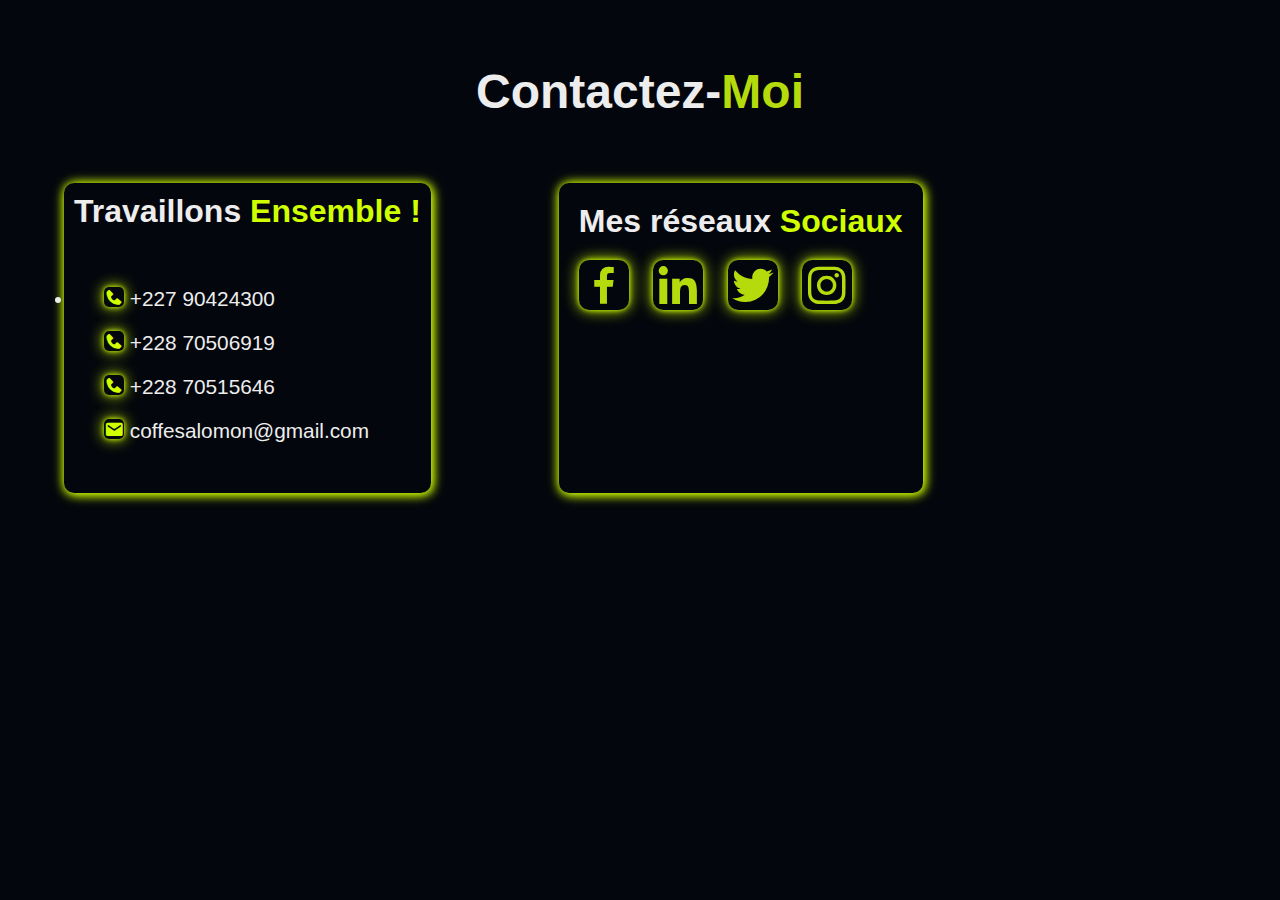
==== contact.html @ 5776f1be "Ajout des fichiers necessaires" ====
<!DOCTYPE html>
<html lang="fr">
    <head>
        <meta charset="UTF-8">
        <meta http-equiv="X-UA-Compatible" content="IE=edge">
        <meta name="viewport" content="width=device-width, inital-scale=1.0">
        <title>salomon-salim</title>
        <link rel="icon" type="image/jpg" href="Picture2.png">
        <link rel="stylesheet" href="stylesheet.css">
        <link href='https://unpkg.com/boxicons@2.1.4/css/boxicons.min.css' rel='stylesheet'>
        <script src="https://unpkg.com/typed.js@2.0.16/dist/typed.umd.js"></script>
    </head>
    <body>
        <header class="header">
            <a href="index.html" class="logo"><img id="pic" src=""></a>
            <nav class="navbar">
                <a href="accueil.html" style="--1:1" class="active">Accueil</a>
                <a href="experience.html" style="--1:2">Expérience</a>
                <a href="services.html" style="--1:3">Services</a>
                <a href="contact.html" style="--1:7">Contact</a>
            </nav>
            <div class="menu-toggle" id="menu-toggle">
                <div class="bar"></div>
                <div class="bar"></div>
                <div class="bar"></div>
            </div>
            <div class="overlay"></div>
        </header>
        <h1 class="contact-title00" id="title00">Contactez-<span>Moi</span></h1>
        <div class="contact-container">
            <div class="contacts">
                <h2 class="contact-title">Travaillons <span>Ensemble !</span> </h2>
                <li>
                    <ol> <i class='bx bxs-phone'></i>  +227 90424300</ol>
                    <ol> <i class='bx bxs-phone'></i>  +228 70506919</ol>
                    <ol> <i class='bx bxs-phone'></i>  +228 70515646</ol>
                    <ol> <i class='bx bxs-envelope' ></i> coffesalomon@gmail.com</ol>
                </li>
            </div>
            <div class="social-net">
                <h2 class="contact-title">Mes réseaux <span>Sociaux</span></h2>
                <i class='bx bxl-facebook' ></i>
                <i class='bx bxl-linkedin' ></i>
                <i class='bx bxl-twitter' ></i>
                <i class='bx bxl-instagram' ></i>

            </div>
        </div>
        <script src="main.js "></script>
    </body>
</html>
---- stylesheet.css ----
@media (min-width: 769px) and (max-width: 1024px) {
    /* Styles pour les tablettes */
}

/*@media only screen and (max-width: 600px) {*/
@media only screen and (max-width: 767px) and (min-device-width: 320px) {
    .qualification_container {
        flex-direction: column;
        /* Passe à une disposition en colonne pour les petits écrans */
    }

    .education,
    .experience {
        text-align: left;
        /* Aligne le contenu à gauche pour les petits écrans */
    }

    .timeline {
        padding-left: 10px;
        /* Ajuste l'espacement à gauche sur la timeline pour les petits écrans */
    }

    .navbar {
        display: none;
        position: absolute;
        border-radius: 15px;
        top: 0;
        left: 0;
        opacity: 0.9;
        width: 100%;
        /* Largeur du menu latéral */
        height: 150px;
        background-color: #0d0e0d;
        /* Couleur de fond du menu */
        padding-top: 50px;
        /* Espace pour le logo et autres éléments en haut */
        box-sizing: border-box;
        transition: transform 0.3s ease-in-out;
        transform: translateX(-250px);
        /* Cacher initialement le menu */
    }

    .navbar.active {
        transform: translateX(0);
        /* Afficher le menu */
    }

    /* Afficher le menu hamburger */
    .menu-toggle {
        display: block;
        cursor: pointer;
    }

    .menu-toggle .bar {
        width: 25px;
        height: 3px;
        background-color: #d0ff00;
        margin: 5px 0;
        transition: transform 0.4s ease-in-out;
    }

    /* Animation pour le menu hamburger */
    .menu-toggle.active .bar:nth-child(1) {
        transform: translateY(8px) rotate(45deg);
    }

    .menu-toggle.active .bar:nth-child(2) {
        opacity: 0;
    }

    .menu-toggle.active .bar:nth-child(3) {
        transform: translateY(-8px) rotate(-45deg);
    }

    /* Afficher la navigation lorsqu'elle est activée */
    .navbar.active {
        display: block;
    }

    /* Styles pour l'overlay */
    .overlay {
        display: none;
        position: fixed;
        top: 0;
        left: 0;
        width: 100%;
        height: 100%;
        background-color: rgba(236, 11, 11, 0.5);
        /* Couleur semi-transparente */
        z-index: 999;
        /* Pour placer au-dessus du contenu */
    }

    /* Afficher l'overlay lorsque le menu est ouvert */
    .navbar.active+.overlay {
        display: block;
    }

    /*Pour la partie Contact*/
    .contact-title00 {
        font-size: 2rem;
        margin-top: 5%;
        text-align: center;

    }

    #title00 {
        font-size: 2rem;
        ;
    }

    .contact-title00 span {
        color: #b5db0c;
    }

    .contacts .contact-title,
    .social-net .contact-title {
        font-size: 1.5rem;
        padding: 10px;
    }

    .contact-title span {
        color: #d0ff00;
    }

    .contact-container {
        display: flex;
        flex-direction: column;
        margin-top: 5%;
    }

    .contact-container .contacts {
        margin-bottom: 30px;
        margin-left: 5%;
        margin-right: 10%;
        border-radius: 10px;
        box-shadow: 1px 1px 13px #d0ff00,
            1px 1px 10px #d0ff00
    }

    .contact-container .contacts li {
        padding-bottom: 20px;
        padding-top: 10%;
        font-size: 1.3rem;
        padding-left: 30px;
    }

    .contact-container .contacts li ol {
        padding-bottom: 20px;
    }

    .contact-container .contacts li i {
        color: #d0ff00;
        font-size: 20px;
        box-shadow: 0 0 5px #d0ff00, 0 0 15px #d0ff00;
        border-radius: 5px;
    }

    .contact-container .contacts li i:hover {
        color: #d0ff00;
        transform: translateY(-5px);
        box-shadow: 0 0 5px #d0ff00, 0 0 25px #d0ff00;
    }

    .contact-container .social-net {
        box-shadow: 1px 1px 13px #d0ff00,
            1px 1px 10px #d0ff00;
        padding: 10px;
        border-radius: 10px;
        margin: 20px;


    }

    .contact-container .social-net i {
        margin: 10px;
        font-size: 50px;
        color: #b5db0c;
        box-shadow: 0 0 5px #d0ff00, 0 0 15px #d0ff00;
        border-radius: 10px;
    }

    .social-net i:hover {
        color: #d0ff00;
        box-shadow: 0 0 5px #d0ff00, 0 0 25px #d0ff00, 0 0 50px #d0ff00, 0 0 200px #d0ff00;
    }

    /*Pour la partie Services*/
    #services {
        margin: 5px;
        color: aliceblue;
        font-size: 20px;
        line-height: 1.4;
        /*margin-bottom: 4rem;*/
    }
    .services-list {
        margin-left: 10px;
    
    }

    #sub-title {
        text-align: center;
        font-size: 40px;
        padding-bottom: 20px;
    }

    .sub-title span {
        color: #d0ff00;
    }

    /*Pour la partie Accueil*/

    .home-container {
        flex-direction: column;
        justify-content: flex-start;
        margin: 20px;
        margin-top: 5%;
        display: flex;
        position: relative;
        justify-content: space-between;
        align-items: center;
    }        
    .home-container .about-me {
        margin: 10px;
        margin-top: 50%;
        padding: 10px;
        font-size: 1.2rem;       
    
    }
    
    .home-container .about-me h2 {
        font-size: 2rem;
    
    }
    
    .home-container .about-me h2:hover {
        animation-delay: 2s;
        box-shadow: 0 0 5px #d0ff00, 0 0 25px #d0ff00;
        border-radius: 10px;
    }
    
    .home-container .about-me p,
    li {
        margin: 10px;
        padding: 10px;
    }

    
    .home-container .profile .Picture1 {
        height: 50%;
        width: 60%;
        border-radius: 50%;
        margin: 10px;
        border: solid white 5px;
    }    
    .btn-box {
        display: inline-block;
        padding: 12px 28px;
        background: #d0ff00;
        border-radius: 16px;
        font-size: 16px;
        color: #fafafa;
        letter-spacing: 1px;
        text-decoration: none;
        font-weight: 600;
        opacity: 0;
        animation: slideTop 1s ease forwards;
        animation-delay: 2s;
        box-shadow: 0 0 5px #d0ff00, 0 0 25px #d0ff00;
    }
    
    .btn-box:hover {
        box-shadow: 0 0 5px #b5db0c, 0 0 25px #b5db0c, 0 0 50px #b5db0c, 0 0 200px #b5db0c;
    }
    
    #title0 {
        text-align: center;
        margin-top: 15%;
        font-size: 2rem;
    
    }

}

* {
    margin: 0;
    padding: 0;
    box-sizing: border-box;
    font-family: "behaus 95", sans-serif;

}

body {
    color: #ededed;
    background-color: #03060c;
}

span {
    color: #d0ff00;
}

.header {
    position: fixed;
    top: 0;
    left: 0;
    width: 100%;
    padding: 20px 10%;
    background: transparent;
    display: flex;
    justify-content: space-between;
    align-items: center;
    z-index: 100;

}


.logo {
    position: relative;
    font-size: 25px;
    color: #fff;
    text-decoration: none;
    font-weight: 600;
    cursor: pointer;
    opacity: 0;
    animation: slideRight 1s ease forwards;
}

#pic {
    border-radius: 50%;
    width: 100px;
}



.navbar a {
    display: inline-block;
    font-size: 25px;
    color: #fff;
    text-decoration: none;
    font-weight: 500px;
    margin-left: 35px;
    transition: .3s;
    opacity: 0;
    animation: slideRight 1.5s ease forwards;
    animation-delay: calc(.2s * var(--1));

}

.navbar a:hover {
    color: #d0ff00;
}

@keyframes slideRight {
    0% {
        transform: translateX(-100px);
        opacity: 0;
    }

    100% {
        transform: translateX(0px);
        opacity: 1;
    }
}

@keyframes slideLeft {
    0% {
        transform: translateX(100px);
        opacity: 0;
    }

    100% {
        transform: translateX(0px);
        opacity: 1;
    }
}

@keyframes slideTop {
    0% {
        transform: translateY(100px);
        opacity: 0;
    }

    100% {
        transform: translateY(0px);
        opacity: 1;
    }
}

@keyframes slideBottom {
    0% {
        transform: translateY(-100px);
        opacity: 0;
    }

    100% {
        transform: translateY(0px);
        opacity: 1;
    }
}

/*Style CSS pour la partie Accueil*/

.home-container {
    margin: 20px;
    margin-top: 5%;
    display: flex;
    justify-content: flex-start;
    align-items: flex-start;   
    position: relative;
    
}

.home-container .about-me {
    margin: 10px;
    padding: 10px;
    font-size: 1.2rem;

}

.home-container .about-me h2 {
    font-size: 2rem;

}

.home-container .about-me h2:hover {
    animation-delay: 2s;
    box-shadow: 0 0 5px #d0ff00, 0 0 25px #d0ff00;
    border-radius: 10px;
}

.home-container .about-me p,
li {
    margin: 10px;
    padding: 10px;
}
.about-me a{
    margin: 10px;
}

.home-container .profile .Picture1 {
    width: 65%;
    border-radius: 50%;
    margin: 10px;
    position: relative;
    border: solid white 5px;
    margin-top: 0px;
}

.btn-box {
    display: inline-block;
    padding: 12px 28px;
    background: #d0ff00;
    border-radius: 16px;
    font-size: 16px;
    color: #fafafa;
    letter-spacing: 1px;
    text-decoration: none;
    font-weight: 600;
    opacity: 0;
    animation: slideTop 1s ease forwards;
    animation-delay: 2s;
    box-shadow: 0 0 5px #d0ff00, 0 0 25px #d0ff00;
}

.btn-box:hover {
    box-shadow: 0 0 5px #b5db0c, 0 0 25px #b5db0c, 0 0 50px #b5db0c, 0 0 200px #b5db0c;
}

.title0 {
    text-align: center;
    margin-top: 10%;
    font-size: 3rem;

}


/*Style CSS pour Expérience*/

/*
#exper{
    padding-top: 100px;

}

.qualification_content{
    grid-template-columns: repeat(2, 340px);
    column-gap: 3rem;
    justify-content: center;
    display: flex;
}
.qualification-title{
    font-size: 20px;
    font-weight: 10px;
    margin-bottom: auto;

}

.timeline-item:last-child{
    margin-bottom: 0;
}

.timeline-item::before{
    content: "";
    width: 1px;
    position: absolute;
    left: .48rem;
    top: 0;
    height: 100%;
    background-color: blue;
}
*/
.experience_formation {
    text-align: center;
    font-size: 15px;
    padding-bottom: 10%;
}

.section-title {
    display: inline-block;
    background-color: none;
    /* Change the background color as needed */
    padding: 10px 20px;
    border-radius: 8px;
    font-size: 30px;
    margin-top: 90px;
    margin-bottom: 10px;
}

.section-title:hover {
    box-shadow: 0 0 5px #d0ff00, 0 0 25px #d0ff00;
}

.section-title span {
    color: #d0ff00;
}

.qualification_container {
    display: flex;
    justify-content: space-between;
}

.education,
.experience {
    margin: 10px;
    border-radius: 10px;
    box-shadow: 0 0 5px #d0ff00, 0 0 25px #d0ff00;
    flex: 1;
    text-align: left;
    padding-bottom: 10%;
    /* Ajout de cette propriété pour aligner le contenu à gauche */
}

.qualification-title {
    margin-top: 0;
    font-size: 30px;
    padding-top: 5%;
    padding-bottom: 8%;
    animation: slideRight 1.5s ease forwards;
    animation-delay: calc(.2s * var(--1));

}

.qualification-title i {
    margin-left: 20px;
    margin-right: 20px;
    border-radius: 10px;
    box-shadow: 0 0 5px #d0ff00, 0 0 25px #d0ff00;

}

.qualification-title:hover {
    color: #d0ff00;
}

.timeline {
    position: relative;
    padding-left: 20px;
    font-size: 13px;
}

.timeline-item {
    position: relative;
    margin-bottom: 20px;
    padding-left: 3rem;
}

.timeline-item:last-child {
    margin-bottom: 0;
}

.timeline-item::before {
    content: "";
    width: 1px;
    position: absolute;
    left: .48rem;
    top: 0;
    height: 100%;
    background-color: rgb(165, 223, 138);
}

.circle-dot {
    position: absolute;
    left: 0;
    top: 0;
    width: 1rem;
    height: 1rem;
    border: 2px solid rgb(187, 255, 0);
    border-radius: 50%;
    background-color: rgb(229, 255, 0);
}

.timeline-item:hover .circle-dot {
    background-color: rgb(89, 190, 22);
}

.timeline-title {
    margin-top: 5px;
    padding: 0;
}

#timeline-title0 {
    text-decoration: underline;
}

.timeline-text,
ul {
    margin-bottom: 10px;
    padding: auto;
    color: rgb(223, 230, 228);
    font-style: italic;
}

.timeline-date {
    display: block;
    margin-top: 5px;
}

.timeline-date i {
    color: #d0ff00;
    font-size: 20px;
}


/*Services.html*/
.myservices {
    /*background-color: #041c0e;*/
    background-color: #10151f;
}

#services {
    color: aliceblue;
    font-size: 20px;
    line-height: 1.4;
    /*margin-bottom: 4rem;*/
}

.sub-title {
    text-align: center;
    font-size: 60px;
    padding-bottom: 70px;
}

.sub-title span {
    color: #d0ff00;
}

.container {
    padding: 90px;
}

.services-list {
    display: grid;
    grid-template-columns: repeat(auto-fit, minmax(259px, 1fr));
    grid-gap: 40px;
    margin-top: 50px;

}

.services-list p {
    font-size: 14px;
}

.services-list div {
    background-color: transparent;
    padding: 40px;
    font-size: 13px;
    font-weight: 13px;
    border-right: 10px;
    border-radius: 30px 0px 30px 0px;
    transition: background 0.5s, transform 0.5s;
    box-shadow: 1px 1px 20px #d0ff00,
        1px 1px 40px #d0ff00
}

.services-list div i {
    font-size: 50px;
    margin-bottom: 30px;
}

.services-list div h2 {
    font-size: 23px;
    font-weight: 50;
    margin-bottom: 15px;
}

.services-list div a {
    text-decoration: none;
    color: #000000;
    font-size: 12px;
    margin-top: 20px;
    display: inline-block;
}

.read {
    display: inline-block;
    padding: 12px 28px;
    background: rgb(208, 255, 0);
    border-radius: 40px;
    font-size: 16px;
    color: #081b29;
    letter-spacing: 1px;
    text-decoration: none;
    font-weight: 600;
    opacity: 0;
    animation: slideTop 1s ease forwards;
    animation-delay: 2s;
    box-shadow: 0 0 5px #d0ff00, 0 0 25px #d0ff00;
}

.read:hover {
    box-shadow: 0 0 5px #d0ff00, 0 0 25px #d0ff00, 0 0 50px #d0ff00, 0 0 200px #d0ff00;
}

.services-list div:hover {
    transform: translateY(-10px);
}

/*Style CSS pour Contact*/

.contact-title00 {
    font-size: 3rem;
    margin-top: 5%;
    text-align: center;

}

.contact-title00 span {
    color: #b5db0c;
}

.contact-title {
    font-size: 2rem;
    padding: 10px;
}

.contact-title span {
    color: #d0ff00;
}

.contact-container {
    display: flex;
    margin-top: 5%;
}

.contact-container .contacts {
    margin-left: 5%;
    margin-right: 10%;
    border-radius: 10px;
    box-shadow: 1px 1px 13px #d0ff00,
        1px 1px 10px #d0ff00
}

.contact-container .contacts li {
    padding-bottom: 20px;
    padding-top: 10%;
    font-size: 1.3rem;
    padding-left: 30px;
}

.contact-container .contacts li ol {
    padding-bottom: 20px;
}

.contact-container .contacts li i {
    color: #d0ff00;
    font-size: 20px;
    box-shadow: 0 0 5px #d0ff00, 0 0 15px #d0ff00;
    border-radius: 5px;
}

.contact-container .contacts li i:hover {
    color: #d0ff00;
    transform: translateY(-5px);
    box-shadow: 0 0 5px #d0ff00, 0 0 25px #d0ff00;
}

.contact-container .social-net {
    box-shadow: 1px 1px 13px #d0ff00,
        1px 1px 10px #d0ff00;
    padding: 10px;
    border-radius: 10px;


}

.contact-container .social-net i {
    margin: 10px;
    font-size: 50px;
    color: #b5db0c;
    box-shadow: 0 0 5px #d0ff00, 0 0 15px #d0ff00;
    border-radius: 10px;
}

.social-net i:hover {
    color: #d0ff00;
    box-shadow: 0 0 5px #d0ff00, 0 0 25px #d0ff00, 0 0 50px #d0ff00, 0 0 200px #d0ff00;
}
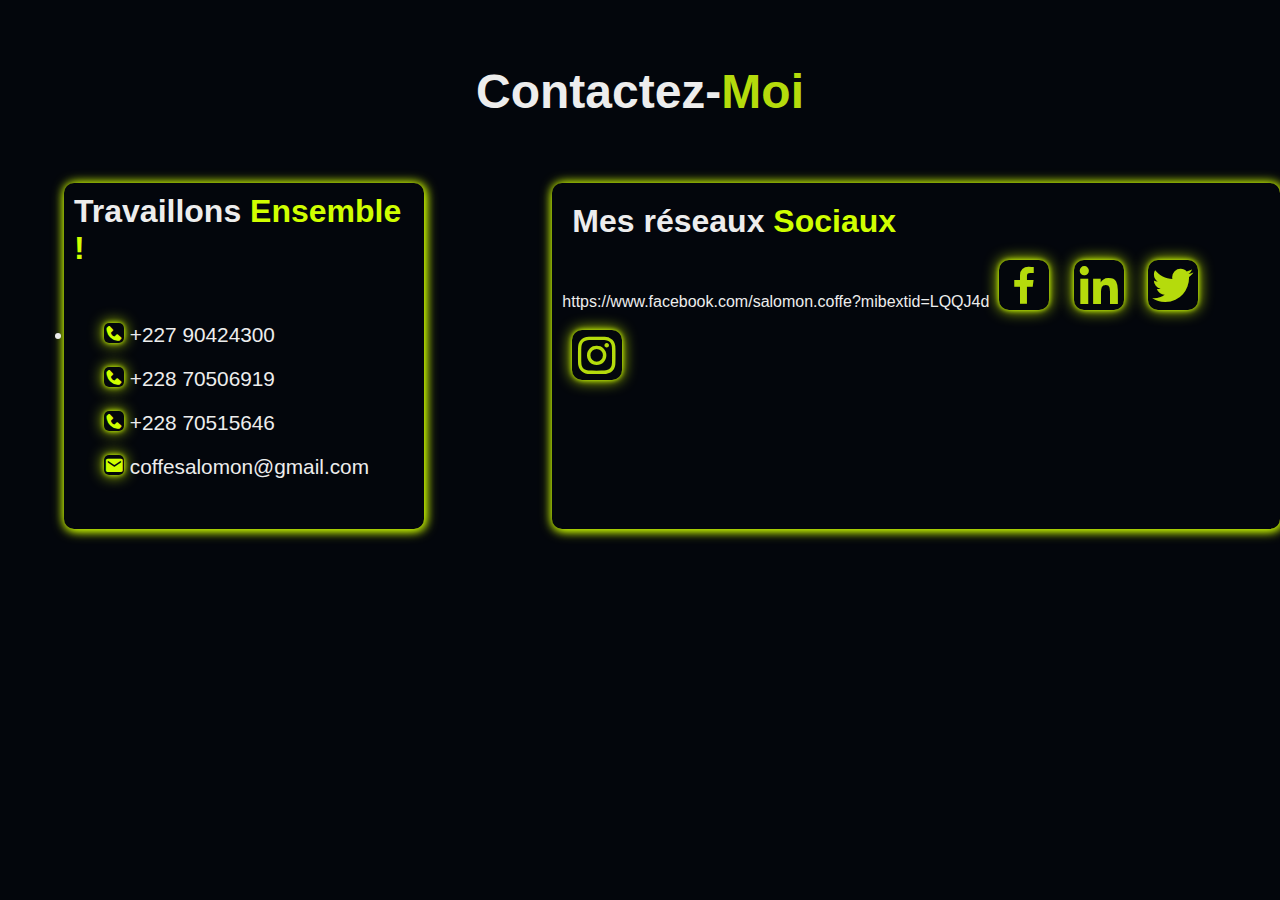
==== commit 19f1932e: "Update contact.html" ====
--- a/contact.html
+++ b/contact.html
@@ -14,7 +14,7 @@
         <header class="header">
             <a href="index.html" class="logo"><img id="pic" src=""></a>
             <nav class="navbar">
-                <a href="accueil.html" style="--1:1" class="active">Accueil</a>
+                <a href="index.html" style="--1:1" class="active">Accueil</a>
                 <a href="experience.html" style="--1:2">Expérience</a>
                 <a href="services.html" style="--1:3">Services</a>
                 <a href="contact.html" style="--1:7">Contact</a>
@@ -39,7 +39,7 @@
             </div>
             <div class="social-net">
                 <h2 class="contact-title">Mes réseaux <span>Sociaux</span></h2>
-                <i class='bx bxl-facebook' ></i>
+                <a>https://www.facebook.com/salomon.coffe?mibextid=LQQJ4d<i class='bx bxl-facebook' ></i></a>
                 <i class='bx bxl-linkedin' ></i>
                 <i class='bx bxl-twitter' ></i>
                 <i class='bx bxl-instagram' ></i>
@@ -48,4 +48,4 @@
         </div>
         <script src="main.js "></script>
     </body>
-</html>+</html>
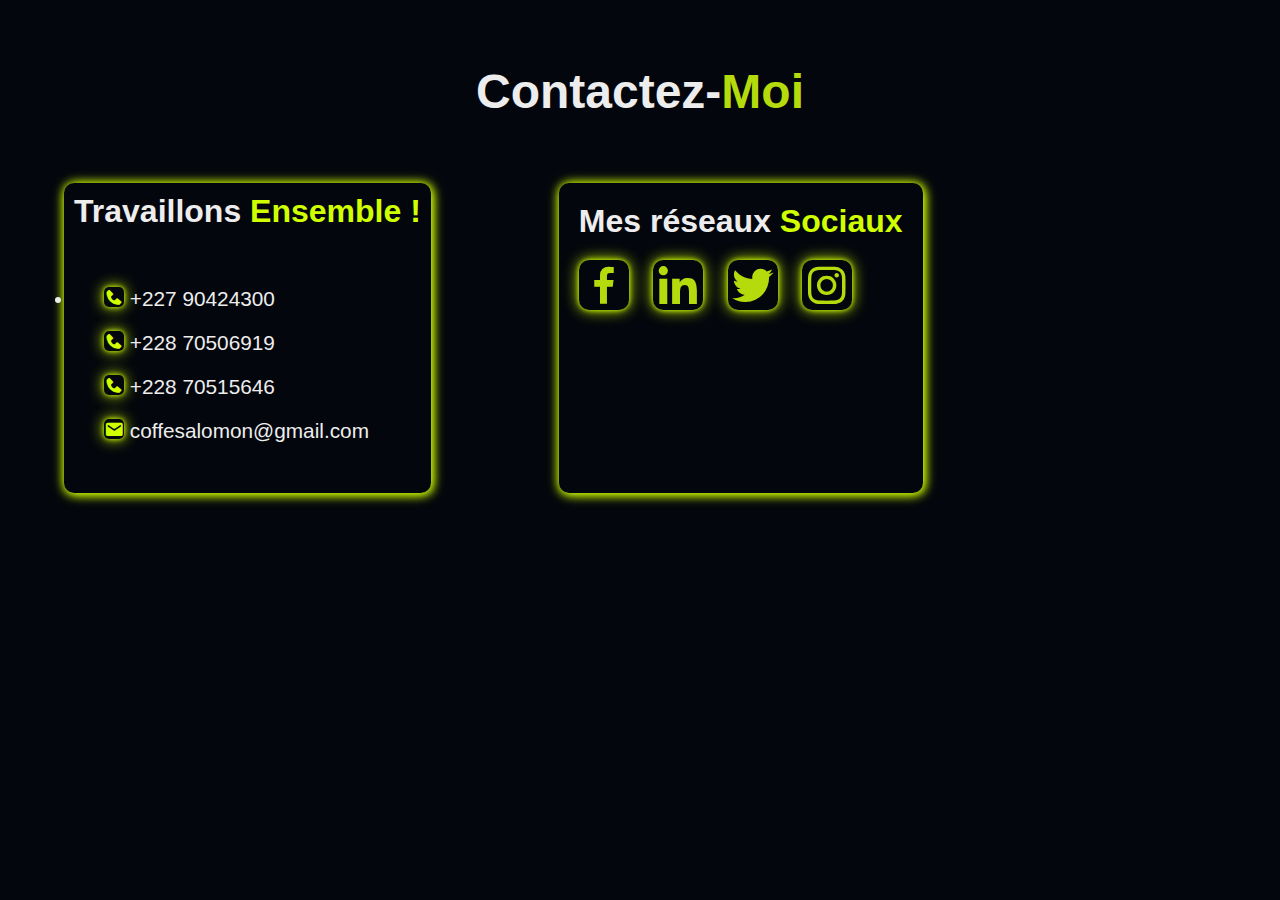
==== commit fcc482b8: "Update contact.html" ====
--- a/contact.html
+++ b/contact.html
@@ -39,7 +39,7 @@
             </div>
             <div class="social-net">
                 <h2 class="contact-title">Mes réseaux <span>Sociaux</span></h2>
-                <a>https://www.facebook.com/salomon.coffe?mibextid=LQQJ4d<i class='bx bxl-facebook' ></i></a>
+                <a https://www.facebook.com/salomon.coffe?mibextid=LQQJ4d><i class='bx bxl-facebook' ></i></a>
                 <i class='bx bxl-linkedin' ></i>
                 <i class='bx bxl-twitter' ></i>
                 <i class='bx bxl-instagram' ></i>
